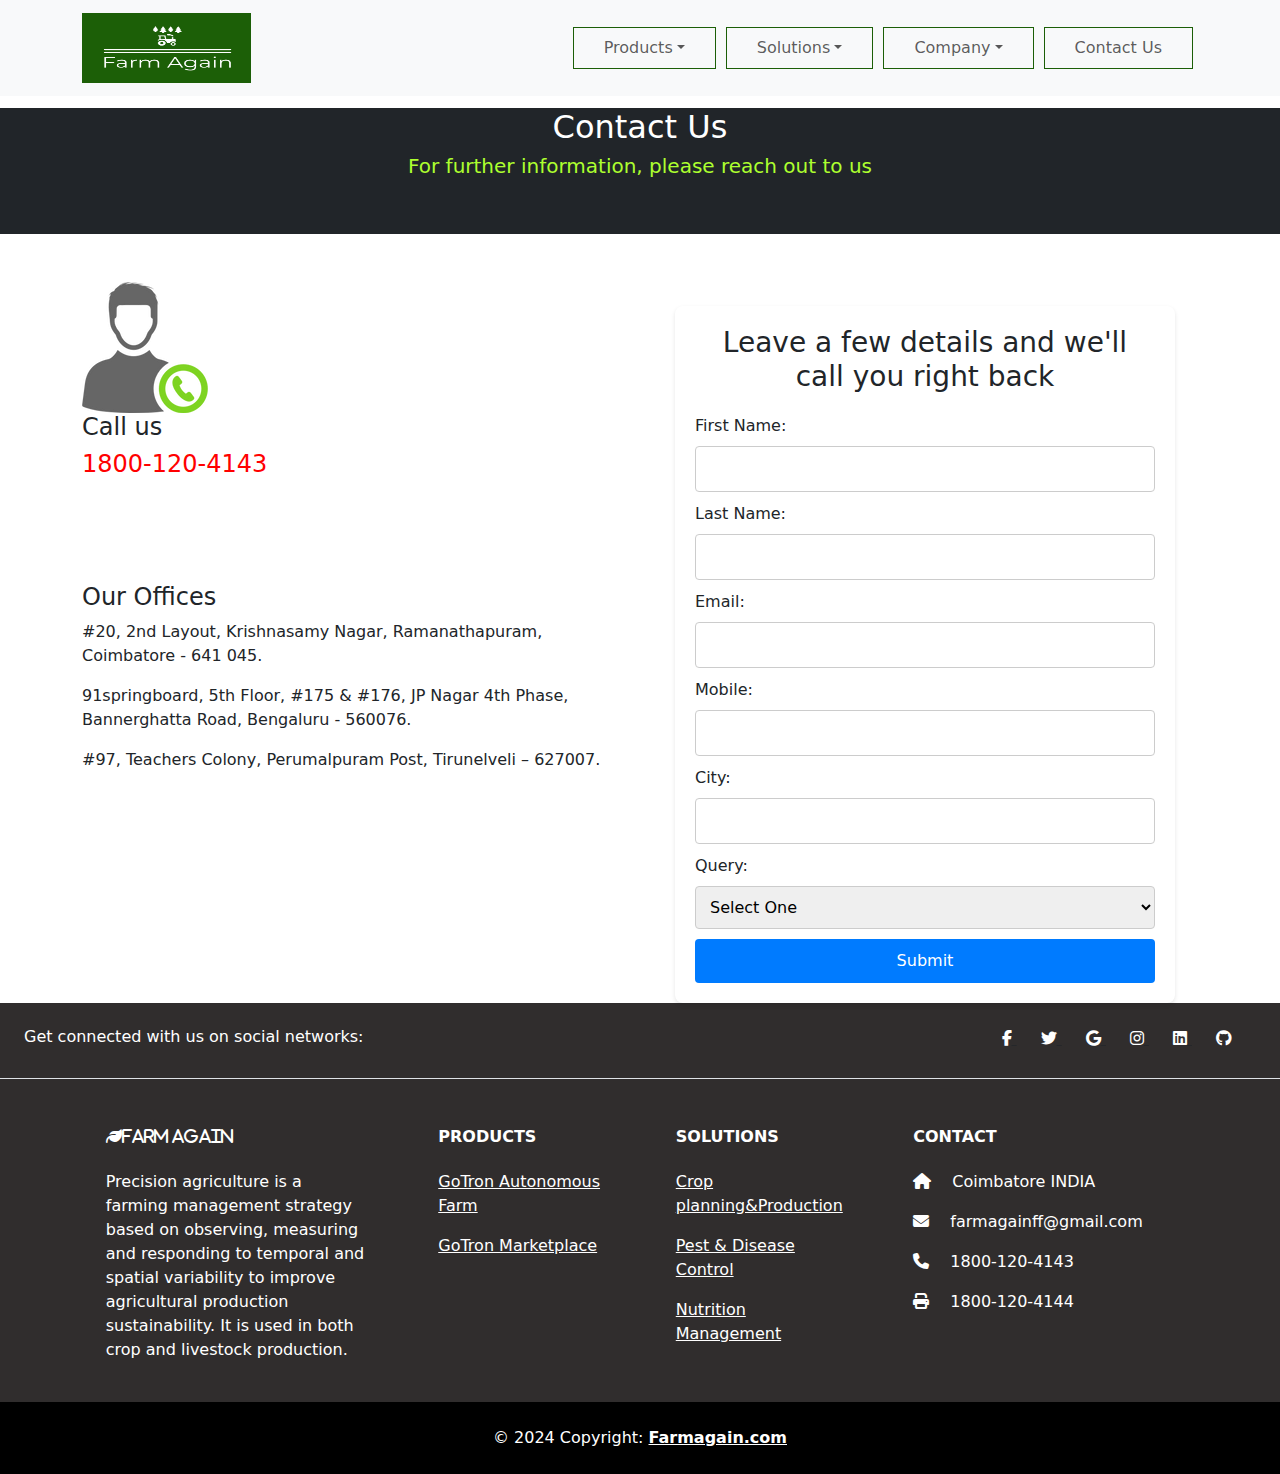
==== contact.html @ f68df50a "Add files via upload" ====
<!DOCTYPE html>
<html lang="en">
<head>
    <meta charset="UTF-8">
    <meta name="viewport" content="width=device-width, initial-scale=1.0">
    <title>Contact us</title>
    <link rel="stylesheet" href="farm.css">
    <link rel="stylesheet" href="https://cdnjs.cloudflare.com/ajax/libs/font-awesome/6.4.2/css/all.min.css">
    <link rel="stylesheet" href="css/bootstrap.min.css">
    <script src="js/bootstrap.bundle.min.js"></script>
    
</head>
<body>
    <header>
        <nav
            class="navbar navbar-expand-md fixed-top bg-light " >
            <div class="container">
                <a class="navbar-brand" href="index.html"><img src="assets/logoi.png"id=logo alt=""></a>
                <button
                    class="navbar-toggler d-lg-none"
                    type="button"
                    data-bs-toggle="collapse"
                    data-bs-target="#collapsibleNavId"
                    aria-controls="collapsibleNavId"
                    aria-expanded="false"
                    aria-label="Toggle navigation"
                >
                    <span class="navbar-toggler-icon"></span>
                </button>
                <div class="collapse navbar-collapse justify-content-end" id="collapsibleNavId">
                    <ul class="navbar-nav ">
                        <li class="nav-item dropdown">
                            <a
                                class="nav-link dropdown-toggle"
                                href="#"
                                id="dropdownId"
                                data-bs-toggle="dropdown"
                                aria-haspopup="true"
                                aria-expanded="false"
                                >Products</a
                            >
                            <div
                                class="dropdown-menu"
                                aria-labelledby="dropdownId"
                            >
                                <a class="dropdown-item" href="Autonomous.html"
                                    >GoTron Autonomous Farm</a
                                >
                                <a class="dropdown-item" href="marketplace.html"
                                    >GoTron MarketPlace</a
                                >
                            </div>
                        </li>  
                          <li class="nav-item dropdown">
                            <a
                                class="nav-link dropdown-toggle"
                                href=""
                                id="dropdownId"
                                data-bs-toggle="dropdown"
                                aria-haspopup="true"
                                aria-expanded="false"
                                >Solutions</a
                            >
                            <div
                                class="dropdown-menu"
                                aria-labelledby="dropdownId"
                            >
                                <a class="dropdown-item" href="solutions.html#Crop"
                                    >Crop Planning&Production</a
                                >
                                <a class="dropdown-item" href="solutions.html#Pest"
                                    >Pest&Disease Control</a
                                >
                                <a class="dropdown-item" href="solutions.html#Nutrition"
                                    >Nutrition Management</a
                                >
                            </div>
                        </li>
                        <li class="nav-item dropdown">
                            <a
                                class="nav-link dropdown-toggle"
                                href="#"
                                id="dropdownId"
                                data-bs-toggle="dropdown"
                                aria-haspopup="true"
                                aria-expanded="false"
                                >Company</a
                            >
                            <div
                                class="dropdown-menu"
                                aria-labelledby="dropdownId"
                            >
                                <a class="dropdown-item" href="Partner.html"
                                    >Partner with us </a
                                >
                                <a class="dropdown-item" href="about.html"
                                    >About us</a
                                >
                            </div>
                        </li>
                    
                        <li class="nav-item">
                            <a class="nav-link" href="contact.html">Contact Us</a>
                        </li>
                    
                    </ul>
                  
                </div>
            </div>
        </nav>
        
    </header>
  
    <br>
    <br>
   
    <section class="container-fluid p-0">
        <div class="bg-dark">
            <h2 style="text-align: center;color: white;">Contact Us</h2>
            <h5 style="text-align: center;color:greenyellow">For further information, please reach out to us</h5>
            
<br>
<br>

        </div>
    </section>
<section class="container">
    <div class="row">
        <div class="col-md-6">
            <br>
            <br>
            
            <img src="assets/call.webp" alt="" style="align-items: center;">
  <h4>Call us</h4>
  <h4 style="color: red;">1800-120-4143</h4>
  <br>
  <br>
  <br>
  <br>
  <h4>Our Offices</h4>
  <p>#20, 2nd Layout, Krishnasamy Nagar, Ramanathapuram, Coimbatore - 641 045.</p>
  <p>91springboard, 5th Floor, #175 & #176,

    JP Nagar 4th Phase, Bannerghatta Road,
    
    Bengaluru - 560076.</p>
  <p>#97, Teachers Colony,

    Perumalpuram Post, Tirunelveli – 627007.</p>
        </div>
        <div class="col-md-6">
            <style>
             
                
                #fac {
                  max-width: 500px;
                  margin: 0 auto;
                  padding: 20px;
                  background-color: #fff;
                  border-radius: 8px;
                  box-shadow: 0 2px 4px rgba(0, 0, 0, 0.1);
                }
                
                h3 {
                  text-align: center;
                }
                
                form {
                  margin-top: 20px;
                }
                
                form label {
                  display: block;
                  margin-bottom: 8px;
                }
                
                form input[type="text"],
                form input[type="email"],
                form input[type="tel"],
                form select {
                  width: 100%;
                  padding: 10px;
                  margin-bottom: 10px;
                  border: 1px solid #ccc;
                  border-radius: 4px;
                }
                
                form button {
                  width: 100%;
                  padding: 10px;
                  background-color: #007bff;
                  color: #fff;
                  border: none;
                  border-radius: 4px;
                  cursor: pointer;
                }
                
                form button:hover {
                  background-color: #0056b3;
                }
                
                .error {
                  color: red;
                  font-size: 0.8em;
                }
                
                </style>
                </head>
                <body>
                    <br>
                    <br>
                    <br>
                
                <div class="container" id="fac">
                  <h3>Leave a few details and we'll call you right back</h3>
                  <form id="contactForm" onsubmit="return validateForm()" action="Submit.html">
                    <div>
                      <label for="firstName">First Name:</label>
                      <input type="text" id="firstName" name="firstName" required>
                      <span class="error" id="firstNameError"></span>
                    </div>
                    <div>
                      <label for="lastName">Last Name:</label>
                      <input type="text" id="lastName" name="lastName" required>
                      <span class="error" id="lastNameError"></span>
                    </div>
                    <div>
                      <label for="email">Email:</label>
                      <input type="email" id="email" name="email" required>
                      <span class="error" id="emailError"></span>
                    </div>
                    <div>
                      <label for="mobile">Mobile:</label>
                      <input type="tel" id="mobile" name="mobile" pattern="[0-9]{10}" required>
                      <span class="error" id="mobileError"></span>
                    </div>
                    <div>
                      <label for="city">City:</label>
                      <input type="text" id="city" name="city" required>
                      <span class="error" id="cityError"></span>
                    </div>
                    <div>
                      <label for="query">Query:</label>
                      <select id="query" name="query" required>
                        <option value="">Select One</option>
                        <option value="General">GoTron Autonomous Farm</option>
                        <option value="Feedback">Agronomy Consulting</option>
                       
                      </select>
                      <span class="error" id="queryError"></span>
                    </div>
                    <button type="submit">Submit</button>
                  </form>
                </div>
                
                <script>
                function validateForm() {
                  var firstName = document.getElementById("firstName").value.trim();
                  var lastName = document.getElementById("lastName").value.trim();
                  var email = document.getElementById("email").value.trim();
                  var mobile = document.getElementById("mobile").value.trim();
                  var city = document.getElementById("city").value.trim();
                  var query = document.getElementById("query").value;
                
                  var valid = true;
                
                  // First Name Validation
                  if (firstName === "") {
                    document.getElementById("firstNameError").innerText = "First name is required";
                    valid = false;
                  } else {
                    document.getElementById("firstNameError").innerText = "";
                  }
                
                  // Last Name Validation
                  if (lastName === "") {
                    document.getElementById("lastNameError").innerText = "Last name is required";
                    valid = false;
                  } else {
                    document.getElementById("lastNameError").innerText = "";
                  }
                
                  // Email Validation
                  var emailRegex = /^[^\s@]+@[^\s@]+\.[^\s@]+$/;
                  if (!emailRegex.test(email)) {
                    document.getElementById("emailError").innerText = "Invalid email address";
                    valid = false;
                  } else {
                    document.getElementById("emailError").innerText = "";
                  }
                
                  // Mobile Validation
                  var mobileRegex = /^[0-9]{10}$/;
                  if (!mobileRegex.test(mobile)) {
                    document.getElementById("mobileError").innerText = "Mobile number must be 10 digits";
                    valid = false;
                  } else {
                    document.getElementById("mobileError").innerText = "";
                  }
                
                  // City Validation
                  if (city === "") {
                    document.getElementById("cityError").innerText = "City is required";
                    valid = false;
                  } else {
                    document.getElementById("cityError").innerText = "";
                  }
                
                  // Query Validation
                  if (query === "") {
                    document.getElementById("queryError").innerText = "Please select a query type";
                    valid = false;
                  } else {
                    document.getElementById("queryError").innerText = "";
                  }
                
                  return valid;
                }
                </script>
                




        </div>
    </div>
</section>


<!-- Footer -->
<footer class="text-center text-lg-start  text-muted" id="footerbg">
    <!-- Section: Social media -->
    <section class="d-flex justify-content-center justify-content-lg-between p-4 border-bottom">
      <!-- Left -->
      <div class="me-5 d-none d-lg-block">
        <h6>Get connected with us on social networks:</h6>
      </div>
      <!-- Left -->
  
      <!-- Right -->
      <div>
        <a href="" class="me-4 text-reset">
          <i class="fab fa-facebook-f"></i>
        </a>
        <a href="" class="me-4 text-reset">
          <i class="fab fa-twitter"></i>
        </a>
        <a href="" class="me-4 text-reset">
          <i class="fab fa-google"></i>
        </a>
        <a href="" class="me-4 text-reset">
          <i class="fab fa-instagram"></i>
        </a>
        <a href="" class="me-4 text-reset">
          <i class="fab fa-linkedin"></i>
        </a>
        <a href="" class="me-4 text-reset">
          <i class="fab fa-github"></i>
        </a>
      </div>
      <!-- Right -->
    </section>
    <!-- Section: Social media -->
  
    <!-- Section: Links  -->
    <section class="">
      <div class="container text-center text-md-start mt-5">
        <!-- Grid row -->
        <div class="row mt-3">
          <!-- Grid column -->
          <div class="col-md-3 col-lg-4 col-xl-3 mx-auto mb-4">
            <!-- Content -->
            <h6 class="text-uppercase fw-bold mb-4">
              <i class="fas fa-leaf me-3">Farm Again</i>
            </h6>
            <p>
              Precision agriculture is a farming management strategy based on observing, measuring and responding to temporal and spatial variability to improve agricultural production sustainability. It is used in both crop and livestock production.
            </p>
          </div>
          <!-- Grid column -->
  
          <!-- Grid column -->
          <div class="col-md-2 col-lg-2 col-xl-2 mx-auto mb-4">
            <!-- Links -->
            <h6 class="text-uppercase fw-bold mb-4">
              PRODUCTS
            </h6>
            <p>
              <a href="Autonomous.html" class="text-reset">GoTron Autonomous Farm</a>
            </p>
            <p>
              <a href="marketplace.html" class="text-reset">GoTron Marketplace</a>
            </p>
           
          </div>
          <!-- Grid column -->
  
          <!-- Grid column -->
          <div class="col-md-3 col-lg-2 col-xl-2 mx-auto mb-4">
            <!-- Links -->
            <h6 class="text-uppercase fw-bold mb-4">
              SOLUTIONS
            </h6>
            <p>
              <a href="solutions.html#Crop" class="text-reset">Crop planning&Production</a>
            </p>
            <p>
              <a href="solutions.html#Pest" class="text-reset">Pest & Disease Control</a>
            </p>
            <p>
              <a href="solutions.html#Nutrition" class="text-reset">Nutrition Management</a>
            </p>
           
          </div>
          <!-- Grid column -->
  
          <!-- Grid column -->
          <div class="col-md-4 col-lg-3 col-xl-3 mx-auto mb-md-0 mb-4">
            <!-- Links -->
            <h6 class="text-uppercase fw-bold mb-4">Contact</h6>
            <p><i class="fas fa-home me-3"></i> Coimbatore INDIA</p>
            <p>
              <i class="fas fa-envelope me-3"></i>
              farmagainff@gmail.com
            </p>
            <p><i class="fas fa-phone me-3"></i> 1800-120-4143</p>
            <p><i class="fas fa-print me-3"></i> 1800-120-4144</p>
          </div>
          <!-- Grid column -->
        </div>
        <!-- Grid row -->
      </div>
    </section>
    <!-- Section: Links  -->
  
    <!-- Copyright -->
    <div class="text-center p-4" style="background-color: black; color: white;" >
      © 2024 Copyright:
      <a class="text-reset fw-bold" style="color: white;" href="index.html">Farmagain.com</a>
    </div>
    <!-- Copyright -->
  </footer>
  <!-- Footer -->
    
</body>
</html>

</body>

</html>
---- farm.css ----
*{
    box-sizing: border-box;
}
html{
  scroll-behavior: smooth;
  scroll-padding-top: 100px;
}
body{
 padding-top: 60px;
 
}
#logo{
    width: 150%;
    height: 70px;
}
.nav-link{
    border: 1px solid #1C5F07 !important;
    padding: 8px 30px !important;
    margin: 5px;
    color: #1C5F07;
    text-align: center;
}
.nav-link:hover{
    border: 1px solid #1C5F07 !important;
    padding: 8px 30px !important;
    margin: 5px;
    background-color: #1C5F07;
    color: white !important;
   
}


.dropdown-item:hover{
    color: white !important;
    background-color:#1C5F07 !important;
}

#carousel h1{

    color:white;
}
div #carousel{
    background-color: rgba(0, 0, 0, 0.332);
    background-repeat: no-repeat;
 
}
@media(max-width:600px){
    #carousel h1{
      font-size: 20px;
    }
    #carousel p{
      font-size: 10px;
    }
    #carousel button{
  font-size: small;
    }
    .container #uses h1{
       font-size: 500%; 
       
    }
    .container #uses h4{
       font-size: 100%; 

    }
}
.card-img-top{
    width: 350px;
    height: 200px;
}

.card-body:hover{
background-color: #1C5F07;
color: white;

}
#footerbg{
    background-color:rgb(48, 45, 45);
    color: white;
  }
  #footerbg  h6{
    
    color: white;
  }
  
  #footerbg  p{
    
    color: white;
  }
  
  #footerbg  a i{
    
    color: white;
  }
  .image-container {
    overflow: hidden;
  }

  .image-container img {
    width: 350px;
    height: 200px;
    height: auto;
    display: block;
    padding-left: 100px;
    
  }
  .text-container{
    padding-top: 100px;
  
  }
  #partner{
    background-image: url(assets/pexels-jan-kroon-357445-1000057.jpg);
  }
#founder img{
  height: 200px;
  width: 200px;
}
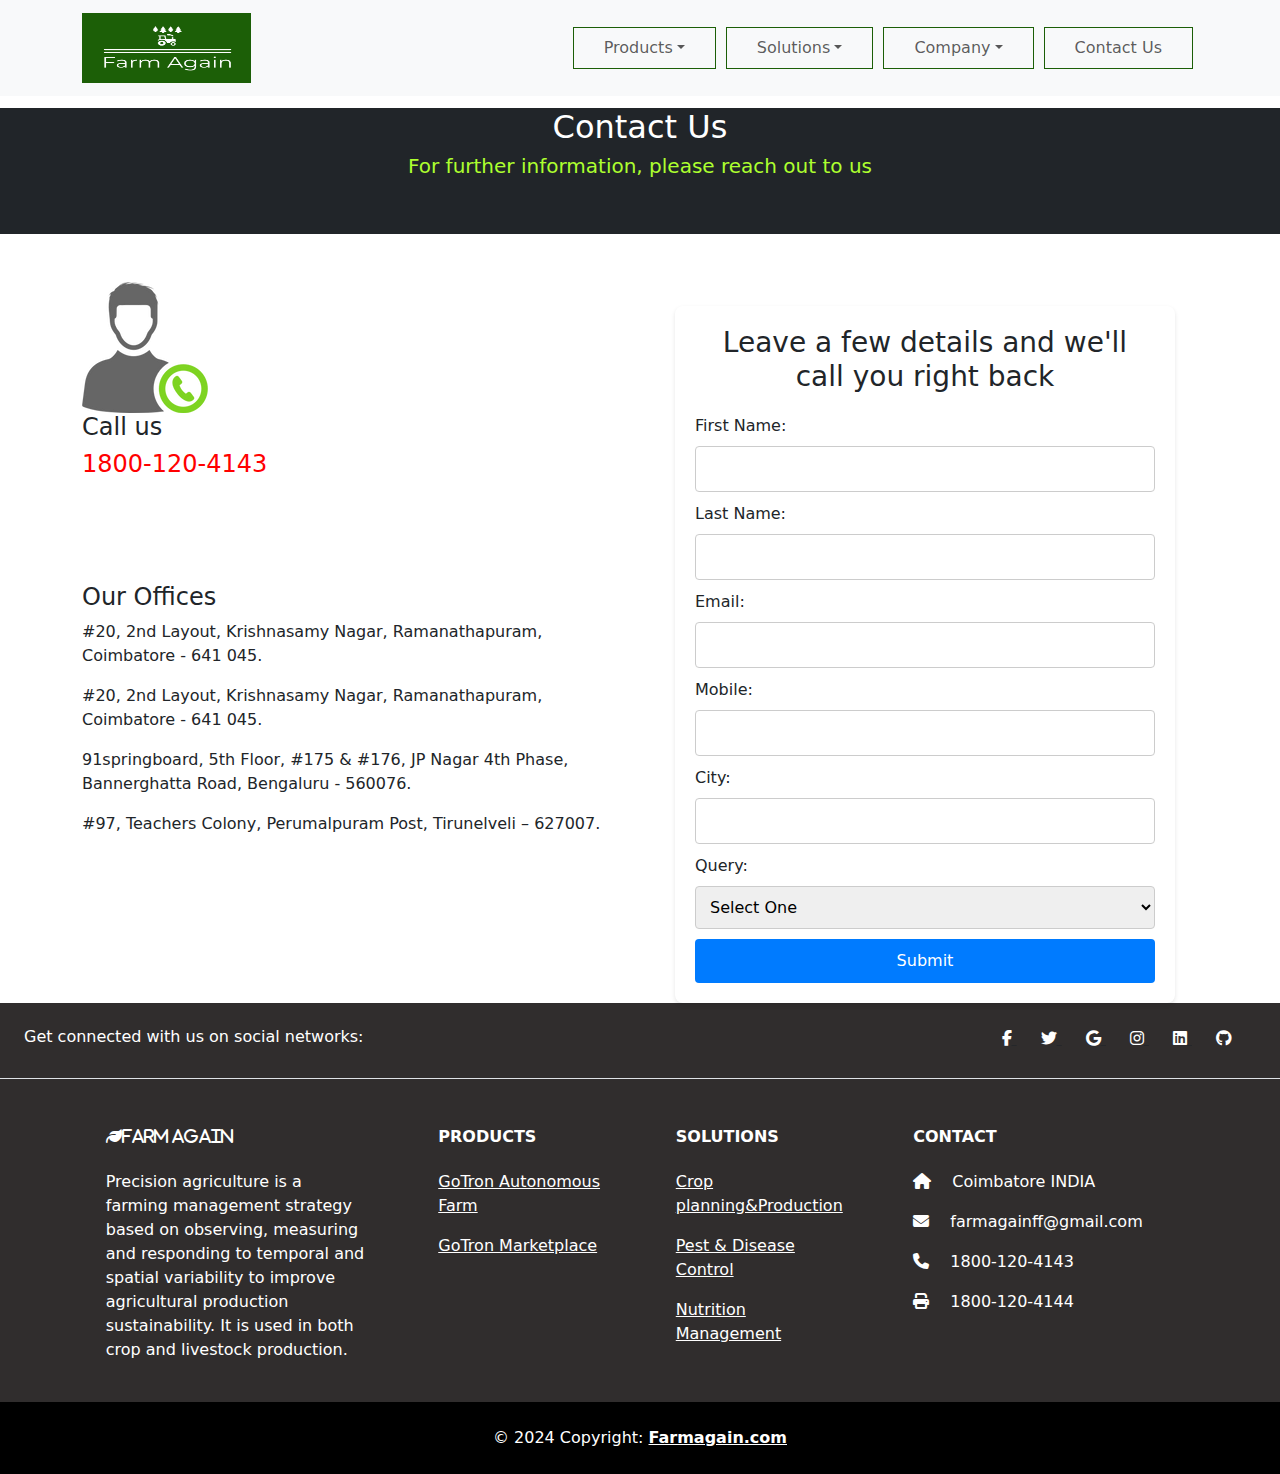
==== commit 26babf2f: "Update contact.html" ====
--- a/contact.html
+++ b/contact.html
@@ -138,6 +138,8 @@
   <br>
   <br>
   <h4>Our Offices</h4>
+              <p>#20, 2nd Layout, Krishnasamy Nagar, Ramanathapuram, Coimbatore - 641 045.</p>
+            
   <p>#20, 2nd Layout, Krishnasamy Nagar, Ramanathapuram, Coimbatore - 641 045.</p>
   <p>91springboard, 5th Floor, #175 & #176,
 
@@ -447,4 +449,4 @@
 
 </body>
 
-</html>+</html>
